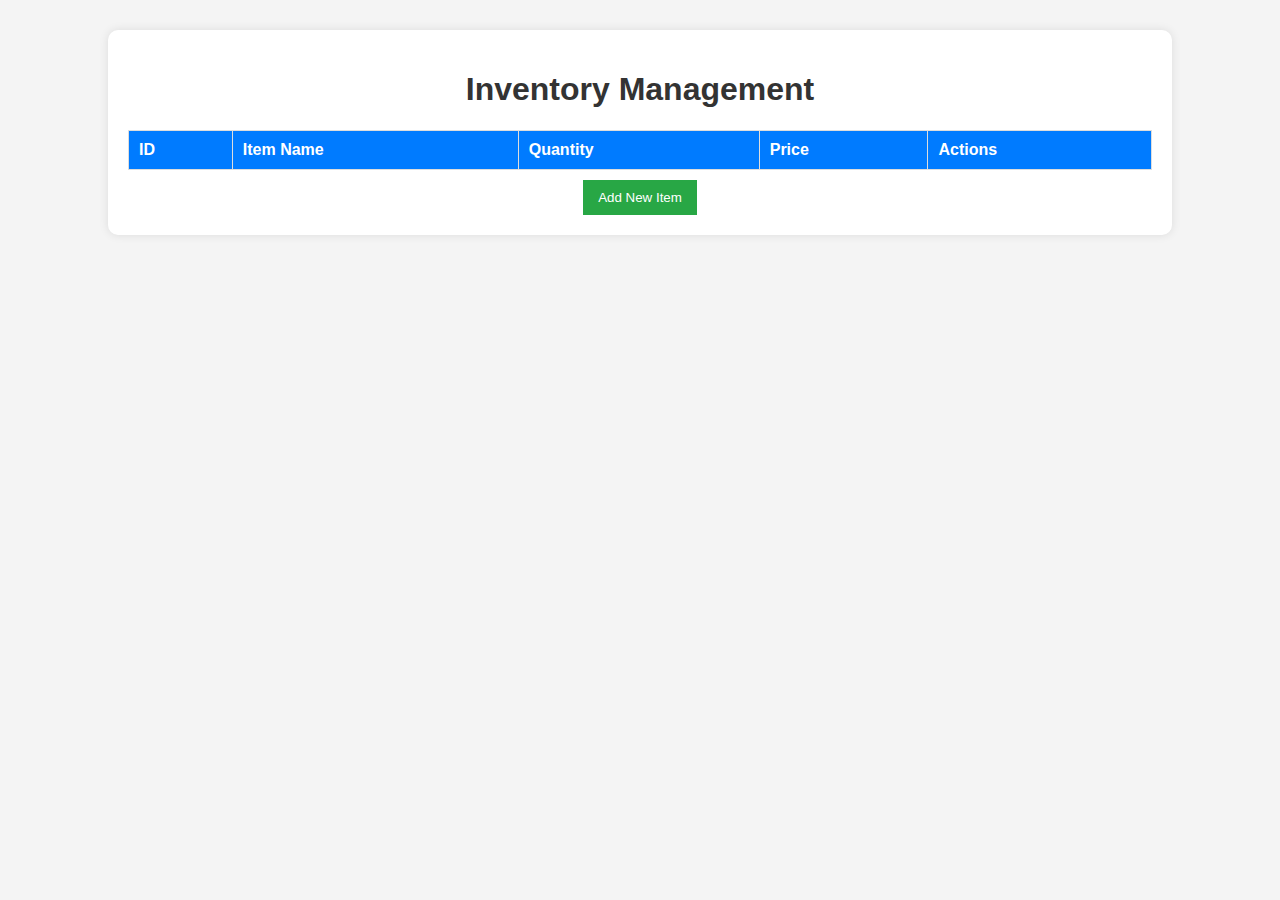
==== frontend/index.html @ 00a0571b "Start of the project with single page in it." ====
<!DOCTYPE html>
<html lang="en">
<head>
    <meta charset="UTF-8">
    <meta name="viewport" content="width=device-width, initial-scale=1.0">
    <title>Inventory Management</title>
    <link rel="stylesheet" href="style.css">
</head>
<body>
    <div class="container">
        <h1>Inventory Management</h1>
        <table id="inventory-table">
            <thead>
                <tr>
                    <th>ID</th>
                    <th>Item Name</th>
                    <th>Quantity</th>
                    <th>Price</th>
                    <th>Actions</th>
                </tr>
            </thead>
            <tbody>
                <!-- Data will be inserted here dynamically -->
            </tbody>
        </table>
        <button onclick="addItem()">Add New Item</button>
    </div>
    <script src="app.js"></script>
</body>
</html>
---- frontend/style.css ----
body {
    font-family: Arial, sans-serif;
    background-color: #f4f4f4;
    margin: 0;
    padding: 0;
    text-align: center;
}

.container {
    width: 80%;
    margin: auto;
    background: white;
    padding: 20px;
    box-shadow: 0px 0px 10px rgba(0, 0, 0, 0.1);
    border-radius: 10px;
    margin-top: 30px;
}

h1 {
    color: #333;
}

button {
    background-color: #28a745;
    color: white;
    padding: 10px 15px;
    border: none;
    cursor: pointer;
    margin-top: 10px;
}

button:hover {
    background-color: #218838;
}

#inventory-table {
    width: 100%;
    border-collapse: collapse;
    margin-top: 20px;
}

#inventory-table th, #inventory-table td {
    border: 1px solid #ddd;
    padding: 10px;
    text-align: left;
}

#inventory-table th {
    background-color: #007bff;
    color: white;
}

.actions {
    display: flex;
    justify-content: space-around;
}

.actions button {
    padding: 5px 10px;
    cursor: pointer;
}
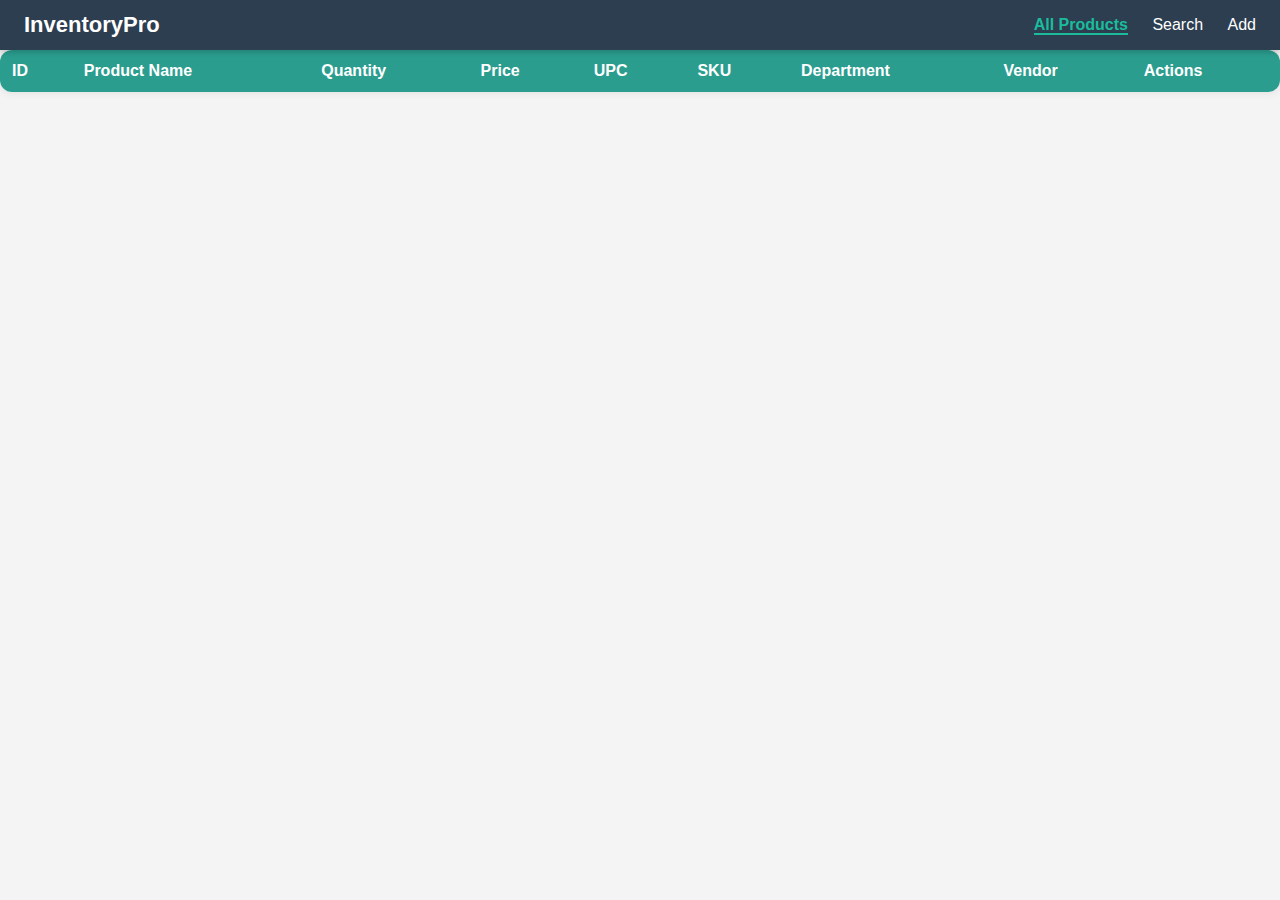
==== commit e4cc9bdd: "updated the form and working table for inventory along with a sample JSON saving now so can work on " ====
--- a/frontend/index.html
+++ b/frontend/index.html
@@ -7,24 +7,34 @@
     <link rel="stylesheet" href="style.css">
 </head>
 <body>
-    <div class="container">
-        <h1>Inventory Management</h1>
-        <table id="inventory-table">
-            <thead>
-                <tr>
-                    <th>ID</th>
-                    <th>Item Name</th>
-                    <th>Quantity</th>
-                    <th>Price</th>
-                    <th>Actions</th>
-                </tr>
-            </thead>
-            <tbody>
-                <!-- Data will be inserted here dynamically -->
-            </tbody>
-        </table>
-        <button onclick="addItem()">Add New Item</button>
-    </div>
+    <div class="topnav">
+        <div class="logo">InventoryPro</div>
+        <div class="nav-links">
+          <a href="index.html"class="active">All Products</a>
+          <a href="search.html">Search</a>
+          <a href="add.html">Add</a>
+        </div>
+      </div>
+      
+      
+      <table class="product-table">
+        <thead>
+          <tr>
+            <th>ID</th>
+            <th>Product Name</th>
+            <th>Quantity</th>
+            <th>Price</th>
+            <th>UPC</th>
+            <th>SKU</th>
+            <th>Department</th>
+            <th>Vendor</th>
+            <th>Actions</th>
+          </tr>
+        </thead>
+        <tbody id="productTableBody"></tbody>
+      </table>
+      
+
     <script src="app.js"></script>
 </body>
 </html>
--- a/frontend/style.css
+++ b/frontend/style.css
@@ -59,3 +59,193 @@
     padding: 5px 10px;
     cursor: pointer;
 }
+
+
+form label {
+    font-weight: bold;
+    color: #333;
+    display: flex;
+    flex-direction: column;
+  }
+  
+  input[type="text"],
+  input[type="number"] {
+    padding: 6px 10px;
+    border-radius: 6px;
+    border: 1px solid #ccc;
+    margin-top: 4px;
+  }
+  
+  form .btn {
+    background-color: #2a9d8f;
+    color: white;
+    border: none;
+    padding: 10px;
+    border-radius: 6px;
+    font-weight: bold;
+    cursor: pointer;
+    margin-top: 10px;
+    transition: background-color 0.3s ease;
+  }
+  
+  form .btn:hover {
+    background-color: #21867a;
+  }
+  
+
+  .form-container {
+    max-width: 400px;
+    margin: 20px auto;
+    padding: 20px;
+    background: #ffffff;
+    border-radius: 10px;
+    box-shadow: 0 0 12px rgba(0, 0, 0, 0.1);
+  }
+  
+  .form-group {
+    display: flex;
+    flex-direction: column;
+    margin-bottom: 15px;
+  }
+  
+  .form-group label {
+    font-weight: bold;
+    margin-bottom: 5px;
+    color: #333;
+  }
+  
+  .form-group input {
+    padding: 10px;
+    border: 1px solid #ccc;
+    border-radius: 6px;
+    font-size: 16px;
+  }
+  
+  button.btn {
+    width: 100%;
+    padding: 12px;
+    background-color: #2a9d8f;
+    border: none;
+    color: white;
+    font-size: 16px;
+    border-radius: 6px;
+    cursor: pointer;
+    transition: background-color 0.3s ease;
+  }
+  
+  button.btn:hover {
+    background-color: #21867a;
+  }
+  
+
+  /* NAVBAR STYLE */
+.navbar {
+    width: 100%;
+    background-color: #222;
+    padding: 1rem 0;
+    display: flex;
+    justify-content: center;
+    gap: 1rem;
+    box-shadow: 0 2px 10px rgba(0,0,0,0.1);
+    margin-bottom: 30px;
+  }
+  
+  .navbar button {
+    background-color: #2ecc71;
+    color: white;
+    border: none;
+    padding: 10px 18px;
+    font-size: 14px;
+    font-weight: bold;
+    border-radius: 5px;
+    cursor: pointer;
+    transition: all 0.2s ease;
+  }
+  
+  .navbar button:hover {
+    background-color: #27ae60;
+    transform: scale(1.05);
+  }
+
+  
+  /* Top Navigation Bar */
+.topnav {
+    display: flex;
+    justify-content: space-between;
+    align-items: center;
+    background-color: #2c3e50;
+    padding: 12px 24px;
+    box-shadow: 0 2px 6px rgba(0, 0, 0, 0.2);
+    color: white;
+    position: sticky;
+    top: 0;
+    z-index: 1000;
+  }
+  
+  .topnav .logo {
+    font-size: 22px;
+    font-weight: bold;
+    color: #ffffff;
+  }
+  
+  .topnav .nav-links a {
+    color: #ffffff;
+    text-decoration: none;
+    margin-left: 20px;
+    font-weight: 500;
+    transition: color 0.3s ease;
+  }
+  
+  .topnav .nav-links a:hover {
+    color: #1abc9c;
+  }
+  
+  .topnav .nav-links .active {
+    color: #1abc9c;
+    font-weight: bold;
+    border-bottom: 2px solid #1abc9c;
+  }
+  
+
+  .product-table {
+    width: 100%;
+    border-collapse: collapse;
+    box-shadow: 0 0 10px rgba(0, 0, 0, 0.1);
+    background-color: white;
+    border-radius: 12px;
+    overflow: hidden;
+  }
+  
+  .product-table th {
+    background-color: #2a9d8f;
+    color: white;
+    padding: 12px;
+    text-align: left;
+  }
+  
+  .product-table td {
+    padding: 12px;
+    border-bottom: 1px solid #ddd;
+  }
+  
+  .product-table tr:hover {
+    background-color: #f1f1f1;
+  }
+  
+  .edit-btn, .delete-btn {
+    padding: 6px 12px;
+    border: none;
+    border-radius: 6px;
+    color: white;
+    cursor: pointer;
+    margin: 0 4px;
+  }
+  
+  .edit-btn {
+    background-color: #28a745;
+  }
+  
+  .delete-btn {
+    background-color: #dc3545;
+  }
+  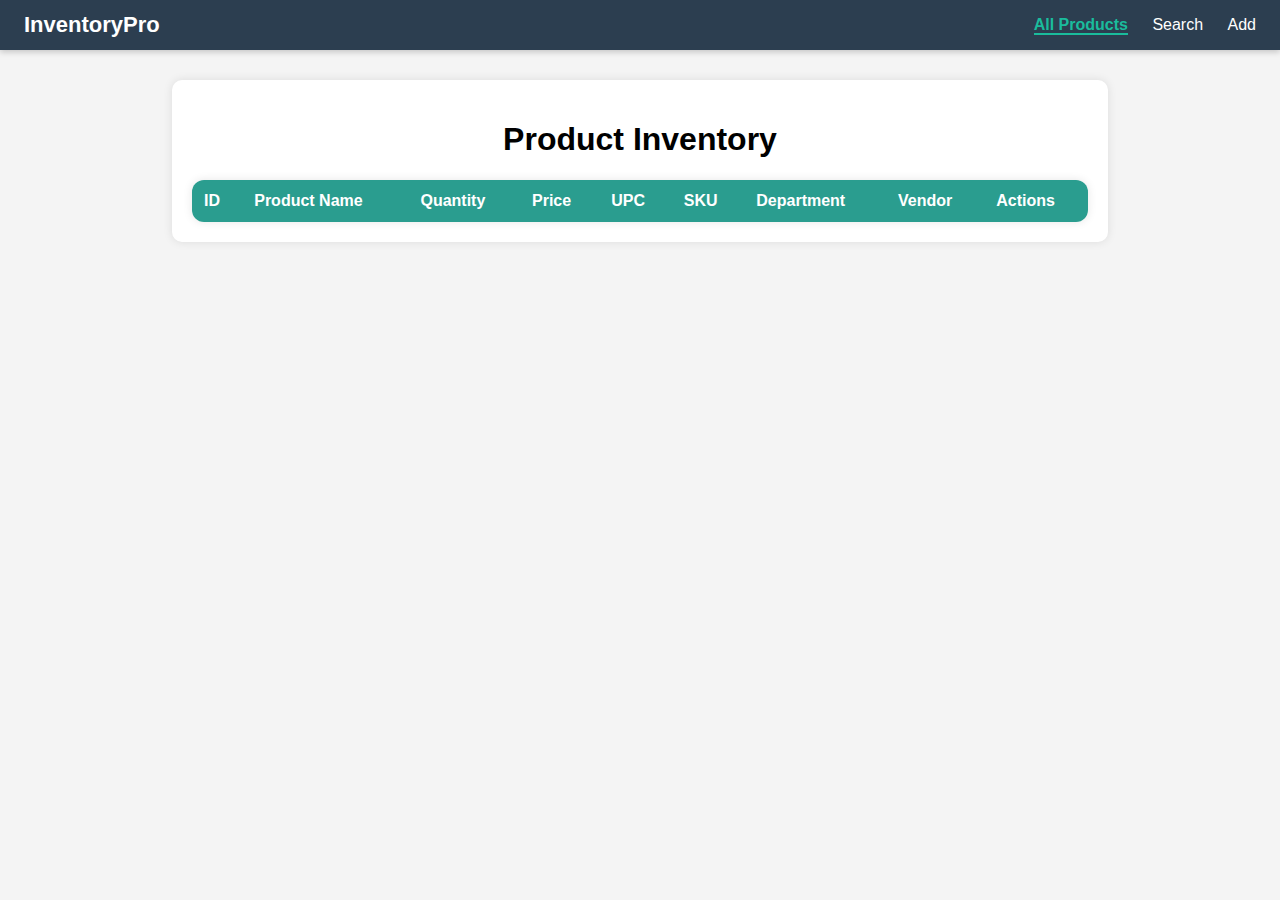
==== commit a88512c3: "UI is fixed for the software so far and now going to implement search" ====
--- a/frontend/index.html
+++ b/frontend/index.html
@@ -7,33 +7,41 @@
     <link rel="stylesheet" href="style.css">
 </head>
 <body>
+
+    <!-- Navigation Bar -->
     <div class="topnav">
         <div class="logo">InventoryPro</div>
         <div class="nav-links">
-          <a href="index.html"class="active">All Products</a>
-          <a href="search.html">Search</a>
-          <a href="add.html">Add</a>
+            <a href="index.html" class="active">All Products</a>
+            <a href="search.html">Search</a>
+            <a href="add.html">Add</a>
         </div>
-      </div>
-      
-      
-      <table class="product-table">
-        <thead>
-          <tr>
-            <th>ID</th>
-            <th>Product Name</th>
-            <th>Quantity</th>
-            <th>Price</th>
-            <th>UPC</th>
-            <th>SKU</th>
-            <th>Department</th>
-            <th>Vendor</th>
-            <th>Actions</th>
-          </tr>
-        </thead>
-        <tbody id="productTableBody"></tbody>
-      </table>
-      
+    </div>
+
+    <!-- Main Container -->
+    <div class="container">
+        <h1>Product Inventory</h1>
+        
+        <!-- Table of Products -->
+        <table class="product-table">
+            <thead>
+                <tr>
+                    <th>ID</th>
+                    <th>Product Name</th>
+                    <th>Quantity</th>
+                    <th>Price</th>
+                    <th>UPC</th>
+                    <th>SKU</th>
+                    <th>Department</th>
+                    <th>Vendor</th>
+                    <th>Actions</th>
+                </tr>
+            </thead>
+            <tbody id="productTableBody">
+                
+            </tbody>
+        </table>
+    </div>
 
     <script src="app.js"></script>
 </body>
--- a/frontend/style.css
+++ b/frontend/style.css
@@ -1,251 +1,196 @@
+/* Global Styles */
 body {
-    font-family: Arial, sans-serif;
-    background-color: #f4f4f4;
-    margin: 0;
-    padding: 0;
-    text-align: center;
+  font-family: Arial, sans-serif;
+  background-color: #f4f4f4;
+  margin: 0;
+  padding: 0;
+  text-align: center;
 }
 
-.container {
-    width: 80%;
-    margin: auto;
-    background: white;
-    padding: 20px;
-    box-shadow: 0px 0px 10px rgba(0, 0, 0, 0.1);
-    border-radius: 10px;
-    margin-top: 30px;
+/* Top Navigation Bar */
+.topnav {
+  display: flex;
+  justify-content: space-between;
+  align-items: center;
+  background-color: #2c3e50;
+  padding: 12px 24px;
+  box-shadow: 0 2px 6px rgba(0, 0, 0, 0.2);
+  color: white;
+  position: sticky;
+  top: 0;
+  z-index: 1000;
 }
 
-h1 {
-    color: #333;
+.topnav .logo {
+  font-size: 22px;
+  font-weight: bold;
 }
 
-button {
-    background-color: #28a745;
-    color: white;
-    padding: 10px 15px;
-    border: none;
-    cursor: pointer;
-    margin-top: 10px;
+.topnav .nav-links a {
+  color: #ffffff;
+  text-decoration: none;
+  margin-left: 20px;
+  font-weight: 500;
+  transition: color 0.3s ease;
 }
 
-button:hover {
-    background-color: #218838;
+.topnav .nav-links a:hover {
+  color: #1abc9c;
 }
 
-#inventory-table {
-    width: 100%;
-    border-collapse: collapse;
-    margin-top: 20px;
+.topnav .nav-links .active {
+  color: #1abc9c;
+  font-weight: bold;
+  border-bottom: 2px solid #1abc9c;
 }
 
-#inventory-table th, #inventory-table td {
-    border: 1px solid #ddd;
-    padding: 10px;
-    text-align: left;
+/* Container for the product table */
+.container {
+  width: 70%;
+  margin: auto;
+  background: white;
+  padding: 20px;
+  box-shadow: 0px 0px 10px rgba(0, 0, 0, 0.1);
+  border-radius: 10px;
+  margin-top: 30px;
 }
 
-#inventory-table th {
-    background-color: #007bff;
-    color: white;
+/* Product Table */
+.product-table {
+  width: 100%;
+  border-collapse: collapse;
+  box-shadow: 0 0 10px rgba(0, 0, 0, 0.1);
+  background-color: white;
+  border-radius: 12px;
+  overflow: hidden;
+  margin-top: 20px;
 }
 
-.actions {
-    display: flex;
-    justify-content: space-around;
+.product-table th {
+  background-color: #2a9d8f;
+  color: white;
+  padding: 12px;
+  text-align: left;
 }
 
-.actions button {
-    padding: 5px 10px;
-    cursor: pointer;
+.product-table td {
+  padding: 12px;
+  border-bottom: 1px solid #ddd;
 }
 
+.product-table tr:hover {
+  background-color: #f1f1f1;
+}
 
-form label {
-    font-weight: bold;
-    color: #333;
-    display: flex;
-    flex-direction: column;
-  }
-  
-  input[type="text"],
-  input[type="number"] {
-    padding: 6px 10px;
-    border-radius: 6px;
-    border: 1px solid #ccc;
-    margin-top: 4px;
-  }
-  
-  form .btn {
-    background-color: #2a9d8f;
-    color: white;
-    border: none;
-    padding: 10px;
-    border-radius: 6px;
-    font-weight: bold;
-    cursor: pointer;
-    margin-top: 10px;
-    transition: background-color 0.3s ease;
-  }
-  
-  form .btn:hover {
-    background-color: #21867a;
-  }
-  
+/* Action Buttons */
+.action-btns {
+  display: flex;
+  justify-content: center;  /* Center the buttons */
+  gap: 10px;  /* Space between buttons */
+}
 
-  .form-container {
-    max-width: 400px;
-    margin: 20px auto;
-    padding: 20px;
-    background: #ffffff;
-    border-radius: 10px;
-    box-shadow: 0 0 12px rgba(0, 0, 0, 0.1);
-  }
-  
-  .form-group {
-    display: flex;
-    flex-direction: column;
-    margin-bottom: 15px;
-  }
-  
-  .form-group label {
-    font-weight: bold;
-    margin-bottom: 5px;
-    color: #333;
-  }
-  
-  .form-group input {
-    padding: 10px;
-    border: 1px solid #ccc;
-    border-radius: 6px;
-    font-size: 16px;
-  }
-  
-  button.btn {
-    width: 100%;
-    padding: 12px;
-    background-color: #2a9d8f;
-    border: none;
-    color: white;
-    font-size: 16px;
-    border-radius: 6px;
-    cursor: pointer;
-    transition: background-color 0.3s ease;
-  }
-  
-  button.btn:hover {
-    background-color: #21867a;
-  }
-  
+.edit-btn, .delete-btn {
+  padding: 10px 20px;  /* Increased padding for better click area */
+  border: none;
+  border-radius: 5px;
+  font-size: 14px;
+  cursor: pointer;
+  width: 100px;  /* Same width as Add Product button */
+  text-align: center;
+}
 
-  /* NAVBAR STYLE */
-.navbar {
-    width: 100%;
-    background-color: #222;
-    padding: 1rem 0;
-    display: flex;
-    justify-content: center;
-    gap: 1rem;
-    box-shadow: 0 2px 10px rgba(0,0,0,0.1);
-    margin-bottom: 30px;
-  }
-  
-  .navbar button {
-    background-color: #2ecc71;
-    color: white;
-    border: none;
-    padding: 10px 18px;
-    font-size: 14px;
-    font-weight: bold;
-    border-radius: 5px;
-    cursor: pointer;
-    transition: all 0.2s ease;
-  }
-  
-  .navbar button:hover {
-    background-color: #27ae60;
-    transform: scale(1.05);
+.edit-btn {
+  background-color: #2a9d8f;  /* Green for edit */
+  color: white;
+}
+
+.delete-btn {
+  background-color: #2a9d8f;  /* Red for delete */
+  color: white;
+}
+
+.edit-btn:hover {
+  background-color: #45a049;  /* Darker green for hover */
+}
+
+.delete-btn:hover {
+  background-color: #e53935;  /* Darker red for hover */
+}
+
+.edit-btn:focus, .delete-btn:focus {
+  outline: none;
+  box-shadow: 0 0 5px rgba(0, 0, 0, 0.2);  /* Adds a subtle glow on focus */
+}
+
+/* Form Container for Add Product Page */
+.form-container {
+  width: 50%;
+  margin: 30px auto;
+  background-color: white;
+  padding: 30px;
+  box-shadow: 0 0 10px rgba(0, 0, 0, 0.1);
+  border-radius: 10px;
+}
+
+/* Form Layout */
+.form {
+  display: grid;
+  grid-template-columns: 1fr;
+  gap: 15px; /* Add spacing between form fields */
+}
+
+.form-group {
+  display: flex;
+  flex-direction: column;
+  align-items: flex-start;
+}
+
+.form-group label {
+  font-weight: bold;
+  margin-bottom: 5px;
+}
+
+.form-group input {
+  width: 100%;
+  padding: 12px;
+  font-size: 14px;
+  border-radius: 5px;
+  border: 1px solid #ddd;
+}
+
+.form-group input:focus {
+  border-color: #1abc9c;
+  outline: none;
+}
+
+/* Add Product Button Styling */
+.btn {
+  width: 100%;
+  padding: 12px;
+  background-color: #2a9d8f;
+  color: white;
+  border: none;
+  font-size: 16px;
+  cursor: pointer;
+  border-radius: 5px;
+}
+
+.btn:hover {
+  opacity: 0.8;
+}
+
+/* Responsive Design */
+@media (max-width: 768px) {
+  .product-table th, .product-table td {
+    font-size: 12px;
+    padding: 8px;
   }
 
-  
-  /* Top Navigation Bar */
-.topnav {
-    display: flex;
-    justify-content: space-between;
-    align-items: center;
-    background-color: #2c3e50;
-    padding: 12px 24px;
-    box-shadow: 0 2px 6px rgba(0, 0, 0, 0.2);
-    color: white;
-    position: sticky;
-    top: 0;
-    z-index: 1000;
+  .container, .form-container {
+    width: 90%;
   }
-  
+
   .topnav .logo {
-    font-size: 22px;
-    font-weight: bold;
-    color: #ffffff;
+    font-size: 18px;
   }
-  
-  .topnav .nav-links a {
-    color: #ffffff;
-    text-decoration: none;
-    margin-left: 20px;
-    font-weight: 500;
-    transition: color 0.3s ease;
-  }
-  
-  .topnav .nav-links a:hover {
-    color: #1abc9c;
-  }
-  
-  .topnav .nav-links .active {
-    color: #1abc9c;
-    font-weight: bold;
-    border-bottom: 2px solid #1abc9c;
-  }
-  
-
-  .product-table {
-    width: 100%;
-    border-collapse: collapse;
-    box-shadow: 0 0 10px rgba(0, 0, 0, 0.1);
-    background-color: white;
-    border-radius: 12px;
-    overflow: hidden;
-  }
-  
-  .product-table th {
-    background-color: #2a9d8f;
-    color: white;
-    padding: 12px;
-    text-align: left;
-  }
-  
-  .product-table td {
-    padding: 12px;
-    border-bottom: 1px solid #ddd;
-  }
-  
-  .product-table tr:hover {
-    background-color: #f1f1f1;
-  }
-  
-  .edit-btn, .delete-btn {
-    padding: 6px 12px;
-    border: none;
-    border-radius: 6px;
-    color: white;
-    cursor: pointer;
-    margin: 0 4px;
-  }
-  
-  .edit-btn {
-    background-color: #28a745;
-  }
-  
-  .delete-btn {
-    background-color: #dc3545;
-  }
-  +}
